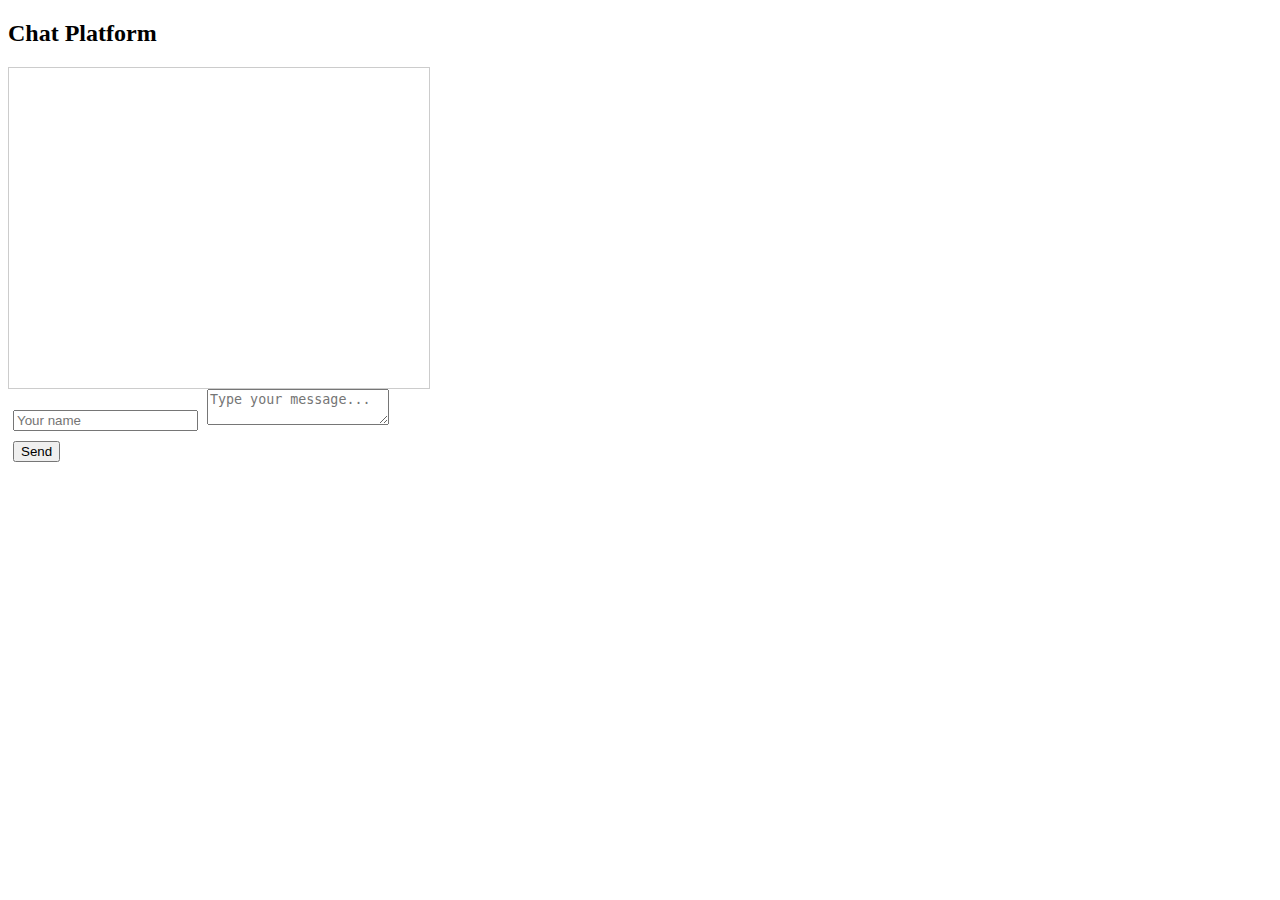
==== public/index.html @ 4071704f "updated the server" ====
<!DOCTYPE html>
<html lang="en">
<head>
    <meta charset="UTF-8">
    <meta name="viewport" content="width=device-width, initial-scale=1.0">
    <title>Real-time Chat</title>
    <style>
        /* Basic styling */
        #chatBox { border: 1px solid #ccc; height: 300px; width: 400px; overflow-y: scroll; padding: 10px; }
        input, button { margin: 5px; }
    </style>
</head>
<body>
    <h2>Chat Platform</h2>
    <div id="chatBox"></div>
    <input type="text" id="sender" placeholder="Your name" required>
    <textarea id="message" placeholder="Type your message..." required></textarea><br>
    <button id="sendMessage">Send</button>

    <script src="/socket.io/socket.io.js"></script>
    <script>
        const socket = io();

        const sendButton = document.getElementById('sendMessage');
        const senderInput = document.getElementById('sender');
        const messageInput = document.getElementById('message');
        const chatBox = document.getElementById('chatBox');

        // Listen for messages from the server
        socket.on('receiveMessage', (message) => {
            const messageElement = document.createElement('div');
            messageElement.innerHTML = `<strong>${message.sender}</strong>: ${message.content} <i>(${new Date(message.timestamp).toLocaleTimeString()})</i>`;
            chatBox.appendChild(messageElement);
            chatBox.scrollTop = chatBox.scrollHeight;  // Scroll to the bottom
        });

        // Send a new message when the button is clicked
        sendButton.addEventListener('click', () => {
            const sender = senderInput.value;
            const content = messageInput.value;

            if (sender && content) {
                // Emit the 'sendMessage' event to the server
                socket.emit('sendMessage', { sender, content });

                // Clear the message input
                messageInput.value = '';
            } else {
                alert('Please enter your name and message.');
            }
        });
    </script>
</body>
</html>
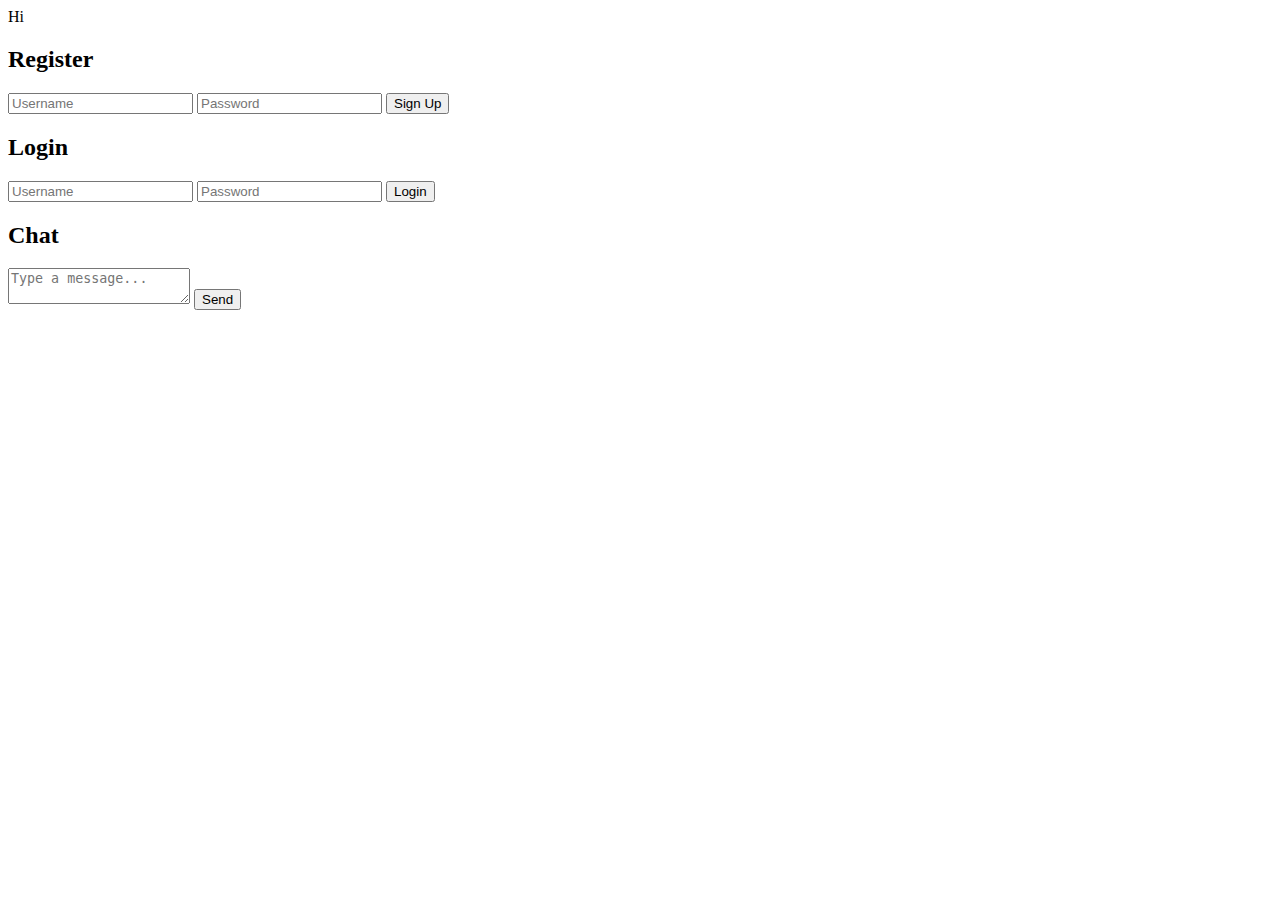
==== commit d4219bb7: "updated login" ====
--- a/public/index.html
+++ b/public/index.html
@@ -2,52 +2,74 @@
 <html lang="en">
 <head>
     <meta charset="UTF-8">
-    <meta name="viewport" content="width=device-width, initial-scale=1.0">
-    <title>Real-time Chat</title>
-    <style>
-        /* Basic styling */
-        #chatBox { border: 1px solid #ccc; height: 300px; width: 400px; overflow-y: scroll; padding: 10px; }
-        input, button { margin: 5px; }
-    </style>
+    <title>Chat App</title>
+    <script src="/socket.io/socket.io.js"></script>
+    <nav>Hi</nav>
 </head>
 <body>
-    <h2>Chat Platform</h2>
+    <h2>Register</h2>
+    <input type="text" id="regUsername" placeholder="Username">
+    <input type="password" id="regPassword" placeholder="Password">
+    <button onclick="register()">Sign Up</button>
+
+    <h2>Login</h2>
+    <input type="text" id="loginUsername" placeholder="Username">
+    <input type="password" id="loginPassword" placeholder="Password">
+    <button onclick="login()">Login</button>
+
+    <h2>Chat</h2>
     <div id="chatBox"></div>
-    <input type="text" id="sender" placeholder="Your name" required>
-    <textarea id="message" placeholder="Type your message..." required></textarea><br>
+    <textarea id="message" placeholder="Type a message..."></textarea>
     <button id="sendMessage">Send</button>
 
-    <script src="/socket.io/socket.io.js"></script>
     <script>
         const socket = io();
+        let token = null;
 
-        const sendButton = document.getElementById('sendMessage');
-        const senderInput = document.getElementById('sender');
-        const messageInput = document.getElementById('message');
-        const chatBox = document.getElementById('chatBox');
+        async function register() {
+            const username = document.getElementById('regUsername').value;
+            const password = document.getElementById('regPassword').value;
 
-        // Listen for messages from the server
-        socket.on('receiveMessage', (message) => {
-            const messageElement = document.createElement('div');
-            messageElement.innerHTML = `<strong>${message.sender}</strong>: ${message.content} <i>(${new Date(message.timestamp).toLocaleTimeString()})</i>`;
-            chatBox.appendChild(messageElement);
-            chatBox.scrollTop = chatBox.scrollHeight;  // Scroll to the bottom
+            const response = await fetch('/register', {
+                method: 'POST',
+                headers: { 'Content-Type': 'application/json' },
+                body: JSON.stringify({ username, password })
+            });
+
+            const data = await response.json();
+            alert(data.message || "Signup failed");
+        }
+
+        async function login() {
+            const username = document.getElementById('loginUsername').value;
+            const password = document.getElementById('loginPassword').value;
+
+            const response = await fetch('/login', {
+                method: 'POST',
+                headers: { 'Content-Type': 'application/json' },
+                body: JSON.stringify({ username, password })
+            });
+
+            const data = await response.json();
+            if (data.token) {
+                token = data.token;
+                alert("Login successful!");
+            } else {
+                alert("Login failed!");
+            }
+        }
+
+        document.getElementById('sendMessage').addEventListener('click', () => {
+            const content = document.getElementById('message').value;
+            if (!token) return alert("Please log in first!");
+
+            socket.emit('sendMessage', { token, content });
+            document.getElementById('message').value = '';
         });
 
-        // Send a new message when the button is clicked
-        sendButton.addEventListener('click', () => {
-            const sender = senderInput.value;
-            const content = messageInput.value;
-
-            if (sender && content) {
-                // Emit the 'sendMessage' event to the server
-                socket.emit('sendMessage', { sender, content });
-
-                // Clear the message input
-                messageInput.value = '';
-            } else {
-                alert('Please enter your name and message.');
-            }
+        socket.on('receiveMessage', (message) => {
+            const chatBox = document.getElementById('chatBox');
+            chatBox.innerHTML += `<div><strong>${message.sender}:</strong> ${message.content}</div>`;
         });
     </script>
 </body>
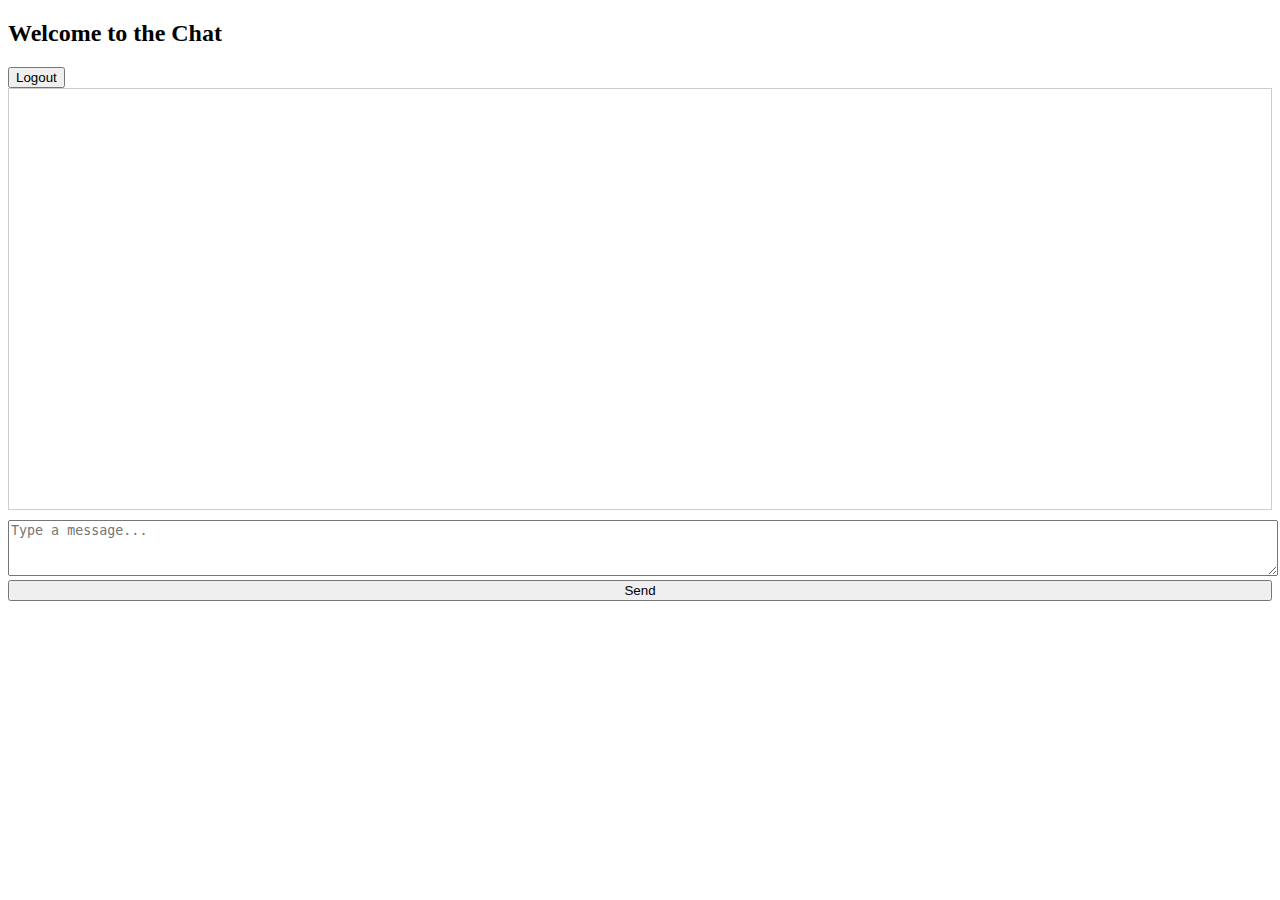
==== commit 3c38eb40: "updar" ====
--- a/public/index.html
+++ b/public/index.html
@@ -3,74 +3,98 @@
 <head>
     <meta charset="UTF-8">
     <title>Chat App</title>
+    <style>
+        #chatBox {
+            height: 400px;
+            overflow-y: scroll;
+            border: 1px solid #ccc;
+            margin-bottom: 10px;
+            padding: 10px;
+        }
+
+        #message {
+            width: 100%;
+            height: 50px;
+        }
+
+        #sendMessage {
+            width: 100%;
+        }
+    </style>
     <script src="/socket.io/socket.io.js"></script>
-    <nav>Hi</nav>
 </head>
 <body>
-    <h2>Register</h2>
-    <input type="text" id="regUsername" placeholder="Username">
-    <input type="password" id="regPassword" placeholder="Password">
-    <button onclick="register()">Sign Up</button>
-
-    <h2>Login</h2>
-    <input type="text" id="loginUsername" placeholder="Username">
-    <input type="password" id="loginPassword" placeholder="Password">
-    <button onclick="login()">Login</button>
-
-    <h2>Chat</h2>
-    <div id="chatBox"></div>
+    <h2>Welcome to the Chat</h2>
+    <button onclick="logout()">Logout</button>
+    <div id="chatBox"></div> <!-- Chat messages container -->
     <textarea id="message" placeholder="Type a message..."></textarea>
     <button id="sendMessage">Send</button>
 
     <script>
         const socket = io();
-        let token = null;
+        let token = localStorage.getItem("token");
 
-        async function register() {
-            const username = document.getElementById('regUsername').value;
-            const password = document.getElementById('regPassword').value;
+        // If no token, redirect to login
+        if (!token) {
+            window.location.href = "/login";
+        }
 
-            const response = await fetch('/register', {
+        // Function to log out
+        function logout() {
+            localStorage.removeItem("token");
+            window.location.href = "/login";
+        }
+
+        // Fetch existing chat messages on page load
+        async function loadMessages() {
+            try {
+                const response = await fetch('/messages'); // Endpoint to fetch messages
+
+                // Check if response is okay (status 200-299)
+                if (!response.ok) {
+                    throw new Error(`Failed to fetch messages: ${response.statusText}`);
+                }
+
+                // Try parsing the response as JSON
+                const messages = await response.json();  // Parse response as JSON directly
+
+                const chatBox = document.getElementById('chatBox');
+                chatBox.innerHTML = ''; // Clear existing messages (if any)
+
+                messages.forEach(message => {
+                    chatBox.innerHTML += `<div><strong>${message.sender}:</strong> ${message.content}</div>`;
+                });
+
+                chatBox.scrollTop = chatBox.scrollHeight; // Scroll to the bottom
+            } catch (error) {
+                console.error("Error loading messages:", error);
+            }
+        }
+        // Send a new message
+        document.getElementById('sendMessage').addEventListener('click', async () => {
+            const content = document.getElementById('message').value;
+            if (!content.trim()) return alert("Message cannot be empty!");
+
+            // Get the token from localStorage
+            const token = localStorage.getItem("token");
+
+            // Send the new message to the server
+            await fetch('/sendMessage', {
                 method: 'POST',
-                headers: { 'Content-Type': 'application/json' },
-                body: JSON.stringify({ username, password })
+                headers: {
+                    'Content-Type': 'application/json',
+                    'Authorization': `Bearer ${token}` // Send the token in the Authorization header
+                },
+                body: JSON.stringify({ token, content })
             });
 
-            const data = await response.json();
-            alert(data.message || "Signup failed");
-        }
+    document.getElementById('message').value = ''; // Clear the input
+    loadMessages(); // Reload messages after sending
+});
 
-        async function login() {
-            const username = document.getElementById('loginUsername').value;
-            const password = document.getElementById('loginPassword').value;
 
-            const response = await fetch('/login', {
-                method: 'POST',
-                headers: { 'Content-Type': 'application/json' },
-                body: JSON.stringify({ username, password })
-            });
-
-            const data = await response.json();
-            if (data.token) {
-                token = data.token;
-                alert("Login successful!");
-            } else {
-                alert("Login failed!");
-            }
-        }
-
-        document.getElementById('sendMessage').addEventListener('click', () => {
-            const content = document.getElementById('message').value;
-            if (!token) return alert("Please log in first!");
-
-            socket.emit('sendMessage', { token, content });
-            document.getElementById('message').value = '';
-        });
-
-        socket.on('receiveMessage', (message) => {
-            const chatBox = document.getElementById('chatBox');
-            chatBox.innerHTML += `<div><strong>${message.sender}:</strong> ${message.content}</div>`;
-        });
+        // On page load, get messages from the server
+        loadMessages();
     </script>
 </body>
 </html>
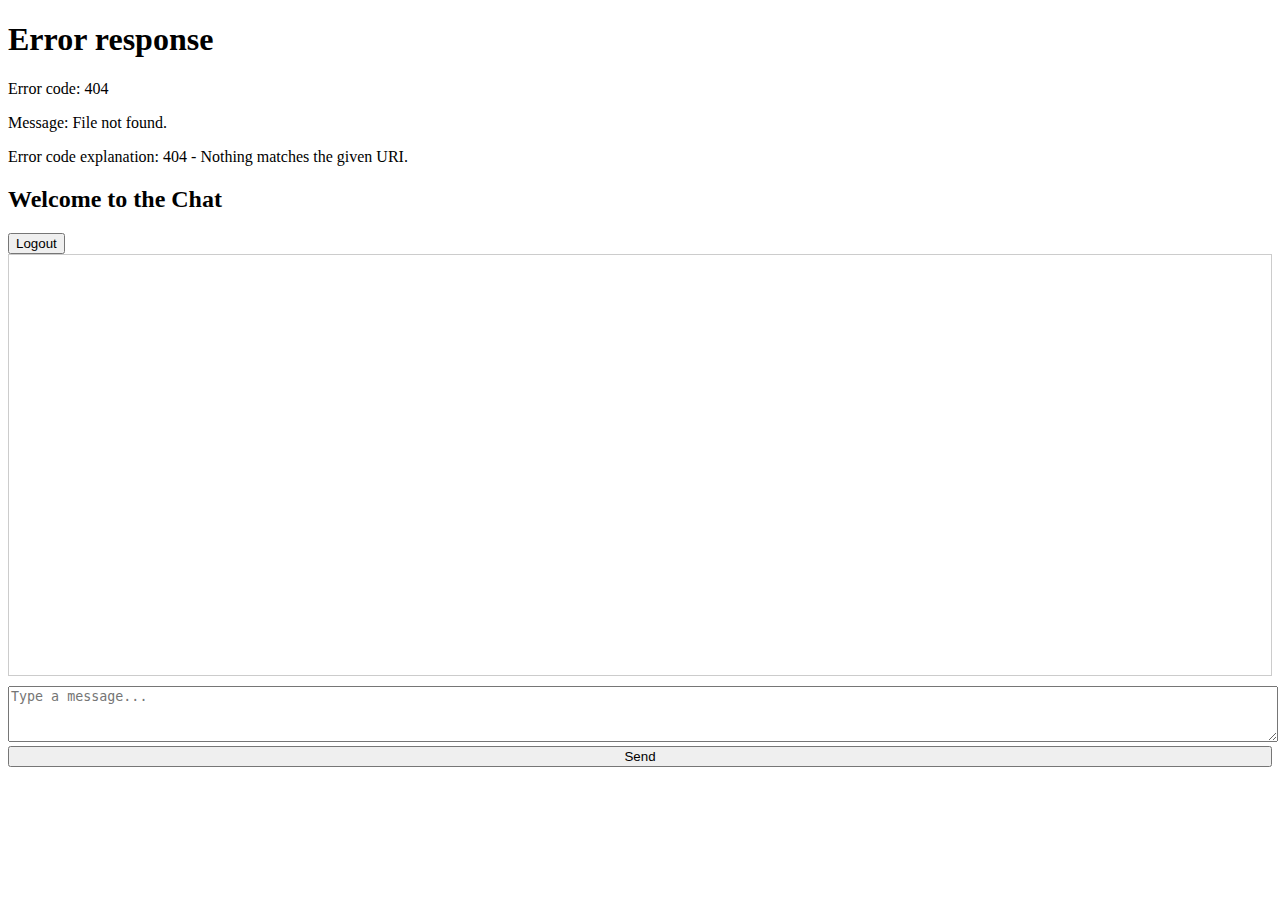
==== commit 53f85760: "add navbar, fix chats" ====
--- a/public/index.html
+++ b/public/index.html
@@ -3,27 +3,21 @@
 <head>
     <meta charset="UTF-8">
     <title>Chat App</title>
-    <style>
-        #chatBox {
-            height: 400px;
-            overflow-y: scroll;
-            border: 1px solid #ccc;
-            margin-bottom: 10px;
-            padding: 10px;
-        }
-
-        #message {
-            width: 100%;
-            height: 50px;
-        }
-
-        #sendMessage {
-            width: 100%;
-        }
-    </style>
     <script src="/socket.io/socket.io.js"></script>
+    <link rel="stylesheet" href="chat.css"></link>
 </head>
 <body>
+    <div id="nav-placeholder"></div>
+
+    <script>
+        fetch('/navbar.html')
+            .then(response => response.text())
+            .then(data => {
+                document.getElementById('nav-placeholder').innerHTML = data;
+            })
+            .catch(error => console.error('Error loading navbar:', error));
+    </script>
+    
     <h2>Welcome to the Chat</h2>
     <button onclick="logout()">Logout</button>
     <div id="chatBox"></div> <!-- Chat messages container -->
@@ -45,52 +39,68 @@
             window.location.href = "/login";
         }
 
-        // Fetch existing chat messages on page load
-        async function loadMessages() {
-            try {
-                const response = await fetch('/messages'); // Endpoint to fetch messages
+        let lastMessageId = 0; // Store the ID of the last message
 
-                // Check if response is okay (status 200-299)
-                if (!response.ok) {
-                    throw new Error(`Failed to fetch messages: ${response.statusText}`);
-                }
+    // Fetch existing chat messages on page load
+    async function loadMessages() {
+        try {
+            const response = await fetch('/messages?afterId=' + lastMessageId); // Pass the last message ID as a query parameter
 
-                // Try parsing the response as JSON
-                const messages = await response.json();  // Parse response as JSON directly
+            // Check if response is okay (status 200-299)
+            if (!response.ok) {
+                throw new Error(`Failed to fetch messages: ${response.statusText}`);
+            }
 
-                const chatBox = document.getElementById('chatBox');
-                chatBox.innerHTML = ''; // Clear existing messages (if any)
+            // Parse the response as JSON
+            const messages = await response.json();
+            const chatBox = document.getElementById('chatBox');
 
-                messages.forEach(message => {
-                    chatBox.innerHTML += `<div><strong>${message.sender}:</strong> ${message.content}</div>`;
-                });
+            // Add new messages to the chatBox
+            messages.forEach(message => {
+                chatBox.innerHTML += `<div><strong>${message.sender}:</strong> ${message.content}</div>`;
+                lastMessageId = message.id; // Update lastMessageId with the current message's ID
+            });
 
-                chatBox.scrollTop = chatBox.scrollHeight; // Scroll to the bottom
-            } catch (error) {
-                console.error("Error loading messages:", error);
-            }
+            chatBox.scrollTop = chatBox.scrollHeight; // Scroll to the bottom
+        } catch (error) {
+            console.error("Error loading messages:", error);
         }
+    }
+
+
         // Send a new message
         document.getElementById('sendMessage').addEventListener('click', async () => {
             const content = document.getElementById('message').value;
             if (!content.trim()) return alert("Message cannot be empty!");
 
-            // Get the token from localStorage
-            const token = localStorage.getItem("token");
+            // Prepare the message to be sent to the server
+            const messageData = {
+                token: localStorage.getItem("token"),  // Get the JWT from localStorage
+                content
+            };
 
-            // Send the new message to the server
-            await fetch('/sendMessage', {
-                method: 'POST',
-                headers: {
-                    'Content-Type': 'application/json',
-                    'Authorization': `Bearer ${token}` // Send the token in the Authorization header
-                },
-                body: JSON.stringify({ token, content })
-            });
+            try {
+                // Send the new message to the server
+                const response = await fetch('/sendMessage', {
+                    method: 'POST',
+                    headers: {
+                        'Content-Type': 'application/json',
+                        'Authorization': `Bearer ${messageData.token}`  // Send token in Authorization header
+                    },
+                    body: JSON.stringify({ token: messageData.token, content: messageData.content })
+                });
 
-    document.getElementById('message').value = ''; // Clear the input
-    loadMessages(); // Reload messages after sending
-});
+                if (!response.ok) {
+                    throw new Error(`Failed to send message: ${response.statusText}`);
+                }
+
+                document.getElementById('message').value = ''; // Clear the input
+                loadMessages(); // Reload messages after sending
+            } catch (error) {
+                console.error("Error sending message:", error);
+                alert("Error sending message");
+            }
+        });
 
 
         // On page load, get messages from the server
--- a/public/chat.css
+++ b/public/chat.css
@@ -0,0 +1,16 @@
+#chatBox {
+    height: 400px;
+    overflow-y: scroll;
+    border: 1px solid #ccc;
+    margin-bottom: 10px;
+    padding: 10px;
+}
+
+#message {
+    width: 100%;
+    height: 50px;
+}
+
+#sendMessage {
+    width: 100%;
+}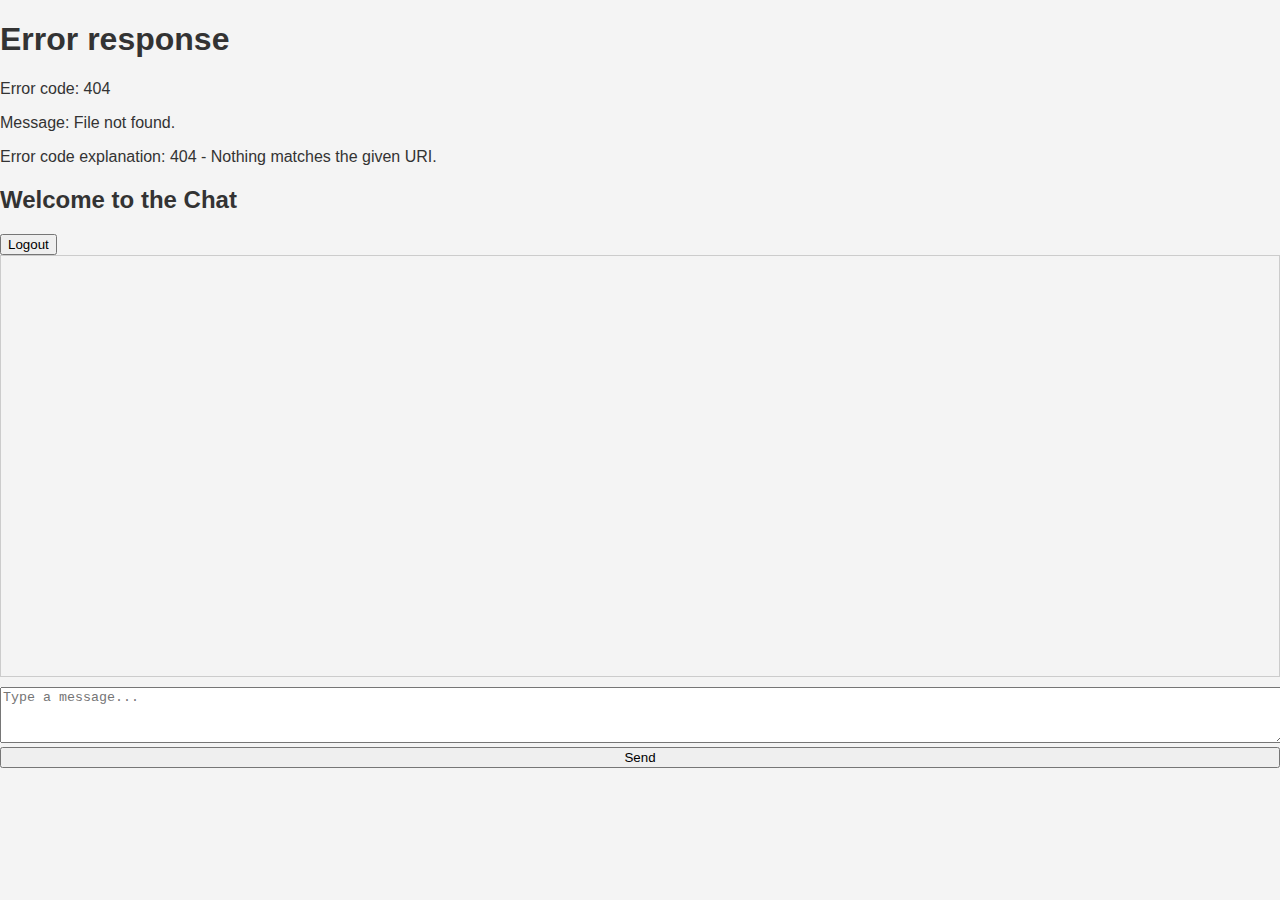
==== commit 7921110f: "added profiles" ====
--- a/public/index.html
+++ b/public/index.html
@@ -55,10 +55,20 @@
             const messages = await response.json();
             const chatBox = document.getElementById('chatBox');
 
-            // Add new messages to the chatBox
-            messages.forEach(message => {
-                chatBox.innerHTML += `<div><strong>${message.sender}:</strong> ${message.content}</div>`;
-                lastMessageId = message.id; // Update lastMessageId with the current message's ID
+            messages.forEach(msg => {
+                let messageElement = document.createElement("div");
+                messageElement.innerHTML = `
+                    <strong><span class="username" data-userid="${msg.sender_id}">${msg.username}</span>:</strong> ${msg.message}
+                `;
+                messageBox.appendChild(messageElement);
+            });
+
+            // Attach click event to usernames
+            document.querySelectorAll(".username").forEach(user => {
+                user.addEventListener("click", function() {
+                    let userId = this.getAttribute("data-userid");
+                    window.location.href = `/profile.html?user=${userId}`;
+                });
             });
 
             chatBox.scrollTop = chatBox.scrollHeight; // Scroll to the bottom
--- a/public/chat.css
+++ b/public/chat.css
@@ -13,4 +13,11 @@
 
 #sendMessage {
     width: 100%;
+}
+body {
+    background-color: #f4f4f4; /* Light gray background */
+    color: #333; /* Darker text for contrast */
+    font-family: Arial, sans-serif;
+    margin: 0;
+    padding: 0;
 }